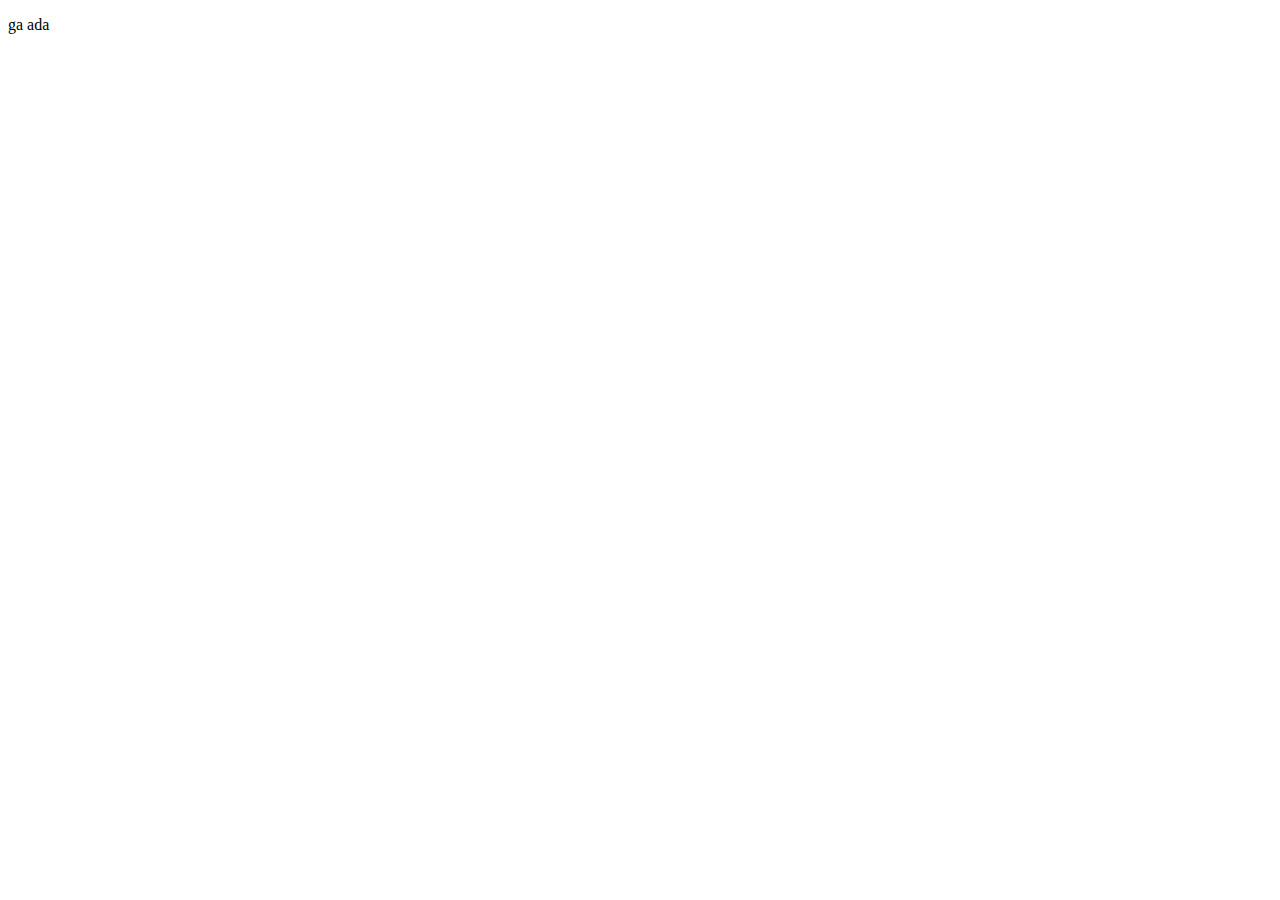
==== ada.html @ 5cf09aee "Create ada.html" ====
<!DOCTYPE html>
<html lang="en">
<head>
    <meta charset="UTF-8">
    <meta name="viewport" content="width=device-width, initial-scale=1.0">
    <title>ga ada</title>
</head>
<body>
    <p>ga ada</p>
</body>
</html>
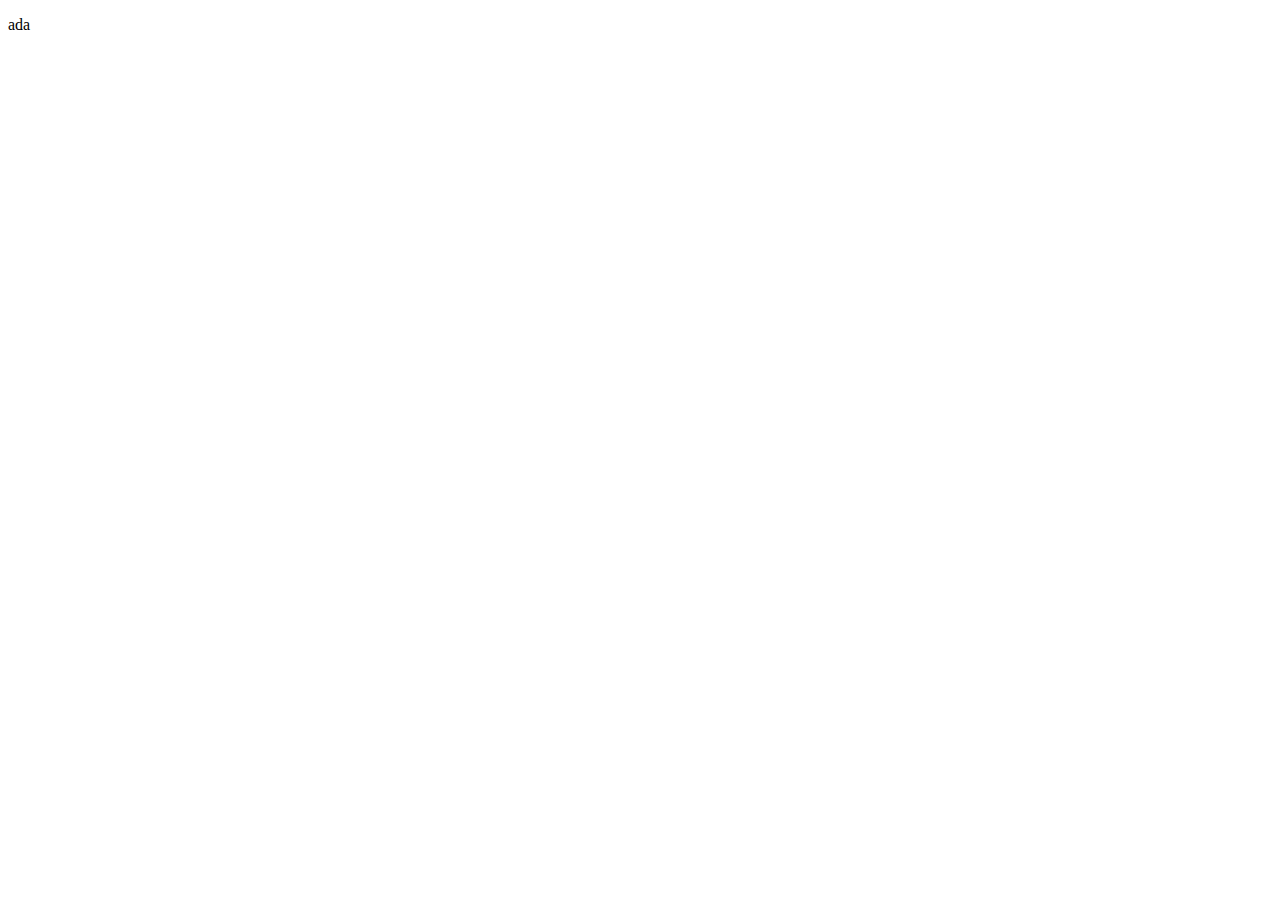
==== commit 5a420c34: "nambah ada" ====
--- a/ada.html
+++ b/ada.html
@@ -3,9 +3,9 @@
 <head>
     <meta charset="UTF-8">
     <meta name="viewport" content="width=device-width, initial-scale=1.0">
-    <title>ga ada</title>
+    <title>ada</title>
 </head>
 <body>
-    <p>ga ada</p>
+    <p>ada</p>
 </body>
-</html>
+</html>